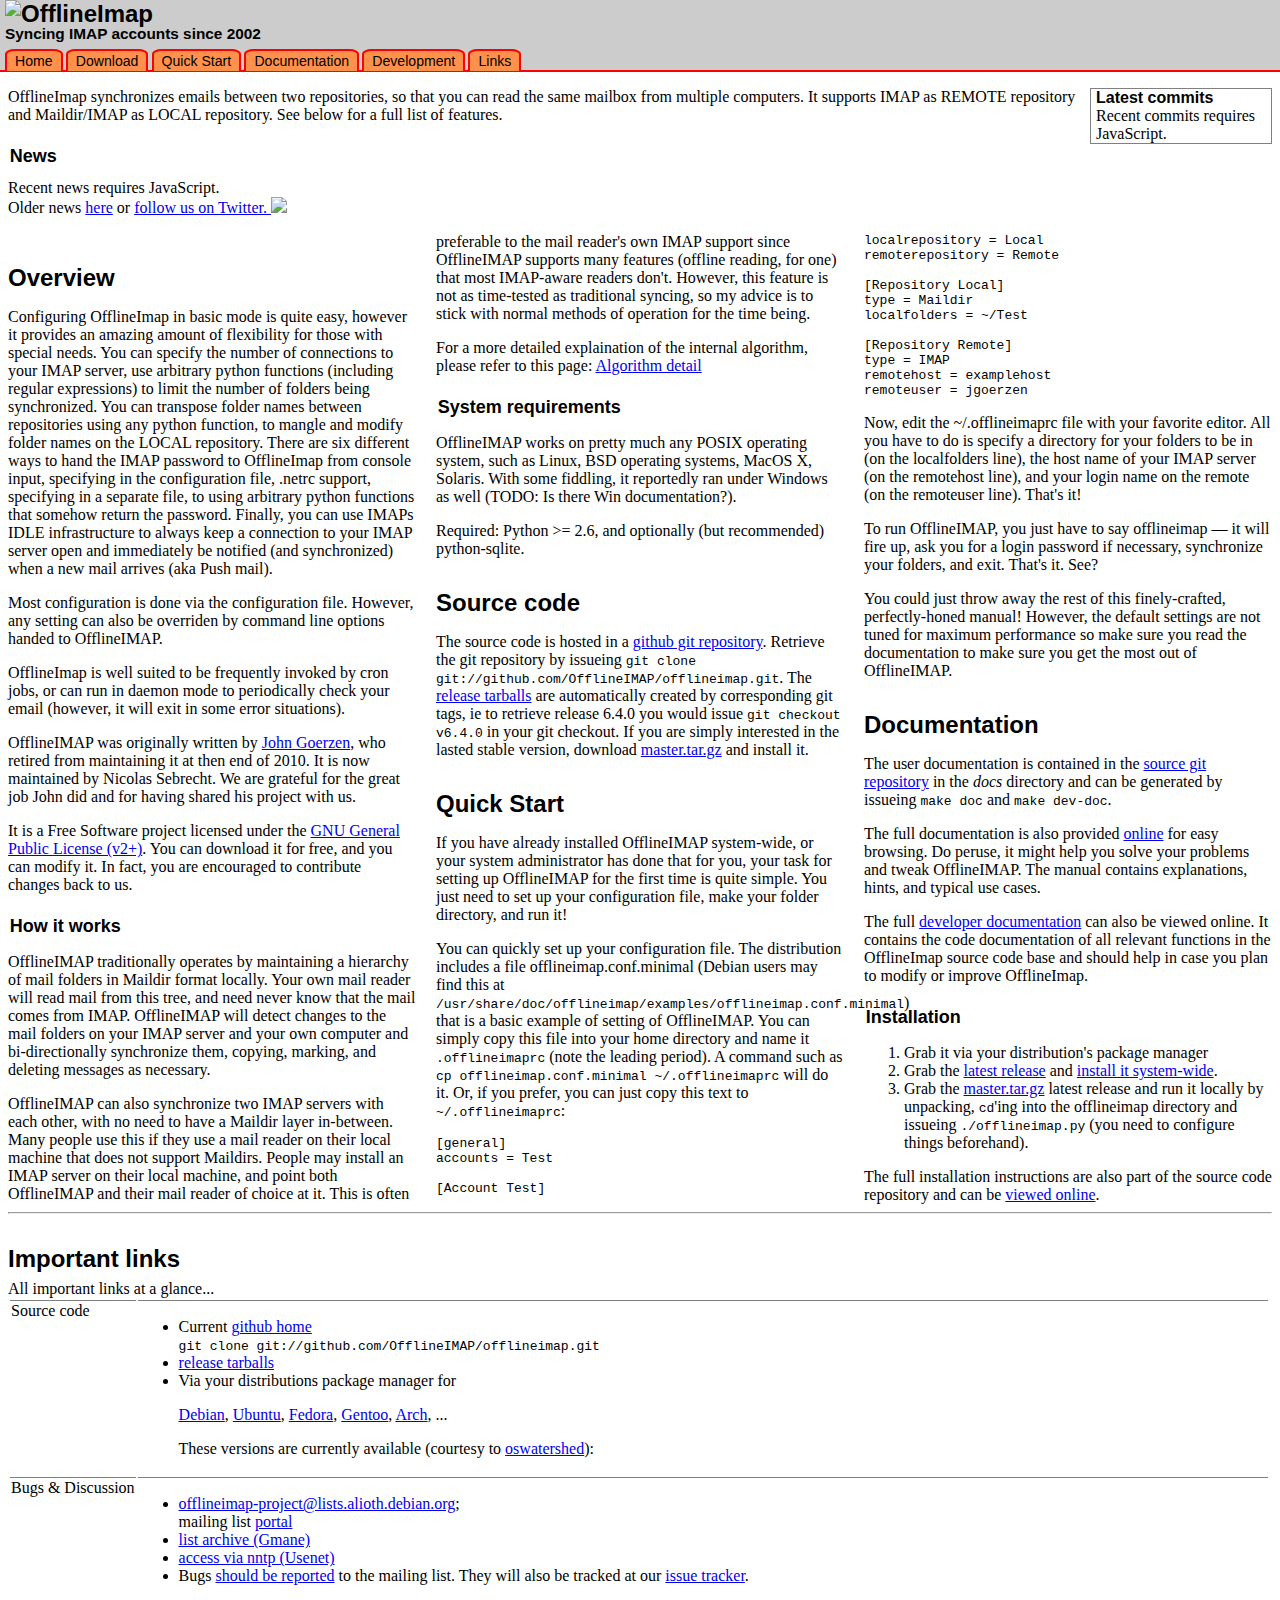
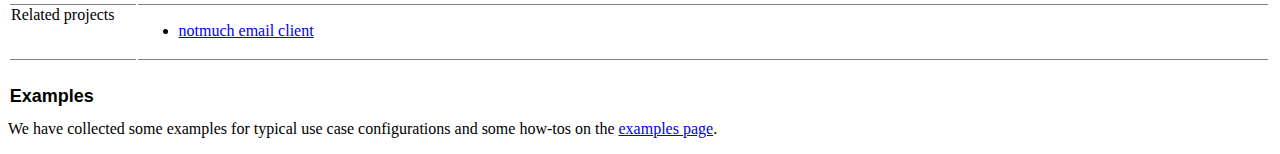
==== index.html @ fbefc212 "Updated the design of the howitworks page and linked it in the main page" ====
<!DOCTYPE html>
<html lang="en">
<head>
<meta charset="utf-8" />
<title>OfflineIMAP home</title>
<!--[if lt IE 9]>
// teach older IEs to render those elements at all (http://diveintohtml5.org/semantics.html#unknown-elements)
<script>
  var e = ("abbr,article,aside,audio,canvas,datalist,details," +
    "figure,footer,header,hgroup,mark,menu,meter,nav,output," +
    "progress,section,time,video").split(',');
  for (var i = 0; i < e.length; i++) {
    document.createElement(e[i]);
  }
</script>
<![endif]-->
<link rel="stylesheet" href="style.css" type="text/css" />
<script src="http://ajax.googleapis.com/ajax/libs/jquery/1/jquery.min.js" type="text/javascript"></script>
<script src="rssFeed/jquery.zrssfeed.min.js" type="text/javascript"></script>
<script type="text/javascript">
$(document).ready(function () {
  $('#rssFeed').rssfeed('https://github.com/OfflineIMAP/offlineimap/commits/next.atom', {
    limit: 5, header: false
  });
<!-- Disabled mail feed: $('#rssMails').rssfeed('http://rss.gmane.org/messages/excerpts/gmane.mail.imap.offlineimap.general', {limit: 5, header: true});-->
$('#rssNews').rssfeed('http://news.offlineimap.org/rss.xml', {
    limit: 3, header: false, date: true, snippet: true,
  });
});
</script>
<script src="http://static.oswatershed.org/js/package_badge.js" type="text/javascript" ></script>
</head>

<body>
<header>
  <img id="logo" src="img/logo.png">
  <hgroup>
    <h1><a href="http://offlineimap.org">OfflineImap</a></h1>
    <h2>Syncing IMAP accounts since 2002</h2>
  </hgroup>
<nav>
<a class="reference" href="" >Home</a>
<a class="reference" href="#ref-download" >Download</a>
<a class="reference" href="#ref-quick-start" >Quick Start</a>
<a class="reference" href="#ref-documentation" >Documentation</a>
<a class="reference" href="development.html" >Development</a>
<a class="reference" href="#ref-links">Links</a>
</nav>
</header>

<section id="content">
<!-- A sidebox that shows the latest Commits-->
<aside id="commits">
<h4>Latest commits</h4><div id="rssFeed">Recent commits requires JavaScript.</div>
<div id="rssMails"></div>
</aside>

<section>
<article>
<p>OfflineImap synchronizes emails between two repositories, so that you can read the same mailbox from multiple computers. It supports IMAP as REMOTE repository and Maildir/IMAP as LOCAL repository. See below for a full list of features.</p>
</article>

<article>
<header><h2>News</h2></header>
<div id="rssNews">Recent news requires JavaScript.</div>
<p style="clear:left;">Older news <a href="http://news.offlineimap.org">here</a> or <a href="https://twitter.com/#!/OfflineImap">follow us on Twitter. <img src="img/twitter_logo.png"/></a></p>
</article>
</section>
<section class="multicol">
<article>
<header><h1><a id="ref-description"></a>Overview</h1></header>
<p>Configuring OfflineImap in basic mode is quite easy, however it provides an amazing amount of flexibility for those with special needs. You can specify the number of connections to your IMAP server, use arbitrary python functions (including regular expressions) to limit the number of folders being synchronized. You can transpose folder names between repositories using any python function, to mangle and modify folder names on the LOCAL repository. There are six different ways to hand the IMAP password to OfflineImap from console input, specifying in the configuration file, .netrc support, specifying in a separate file, to using arbitrary python functions that somehow return the password. Finally, you can use IMAPs IDLE infrastructure to always keep a connection to your IMAP server open and immediately be notified (and synchronized) when a new mail arrives (aka Push mail).</p>

<p>Most configuration is done via the configuration file. However, any setting can also be overriden by command line options handed to OfflineIMAP.</p>

<p>OfflineImap is well suited to be frequently invoked by cron jobs, or can run in daemon mode to periodically check your email (however, it will exit in some error situations).</p>

<p>OfflineIMAP was originally written
by <a href="http://www.complete.org/JohnGoerzen">John Goerzen</a>, who
retired from maintaining it at then end of 2010.  It is now maintained
by Nicolas Sebrecht.  We are grateful for the great job John did and for having shared his project with us.</p>

<p>It is a Free Software project licensed under
the <a href="https://github.com/OfflineIMAP/offlineimap/raw/master/COPYING">GNU
General Public License (v2+)</a>. You can download it for free, and you
can modify it. In fact, you are encouraged to contribute changes back to us.</p>
</article>

<article>
<header><h2><a id="method-of-operation">How it works</a></h2></header>

<p>OfflineIMAP traditionally operates by maintaining a hierarchy of mail
folders in Maildir format locally.  Your own mail reader will read mail
from this tree, and need never know that the mail comes from IMAP.
OfflineIMAP will detect changes to the mail folders on your IMAP server
and your own computer and bi-directionally synchronize them, copying,
marking, and deleting messages as necessary.</p>

<p>OfflineIMAP can also synchronize two IMAP servers with each other, with
no need to have a Maildir layer in-between.  Many people use this if
they use a mail reader on their local machine that does not support
Maildirs.  People may install an IMAP server on their local machine, and
point both OfflineIMAP and their mail reader of choice at it.  This is
often preferable to the mail reader's own IMAP support since OfflineIMAP
supports many features (offline reading, for one) that most IMAP-aware
readers don't.  However, this feature is not as time-tested as
traditional syncing, so my advice is to stick with normal methods of
operation for the time being.</p>

<p>For a more detailed explaination of the internal algorithm, please refer
to this page: <a href="howitworks.html" alt="algo detail">Algorithm detail</a></p>
</article>

<article>
<header><h2><a id="rf-sys-reqs" >System requirements</a></h2></header>

<p>OfflineIMAP works on pretty much any POSIX operating system, such as
Linux, BSD operating systems, MacOS X, Solaris. With some fiddling, it
reportedly ran under Windows as well (TODO: Is there Win documentation?).</p>

<p>Required: Python >= 2.6, and optionally (but recommended) python-sqlite.</p>
</article>

<article>
<header><h1><a id="ref-download"></a>Source code</h1></header>
<p>The source code is hosted in a <a href="https://github.com/OfflineIMAP/offlineimap">github git repository</a>. Retrieve the git repository by issueing <tt>git clone git://github.com/OfflineIMAP/offlineimap.git</tt>. The <a href="https://github.com/OfflineIMAP/offlineimap/downloads">release tarballs</a> are automatically created by corresponding git tags, ie to retrieve release 6.4.0 you would issue <tt>git checkout v6.4.0</tt> in your git checkout. If you are simply interested in the lasted stable version, download <a href="https://github.com/OfflineIMAP/offlineimap/tarball/master">master.tar.gz</a> and <a hres="#id-installation">install it</a>.
</article>

<article>
<header><h1><a id="ref-quick-start"></a>Quick Start</h1></header>
<p>If you have already installed OfflineIMAP system-wide, or your system
administrator has done that for you, your task for setting up OfflineIMAP for
the first time is quite simple.  You just need to set up your configuration
file, make your folder directory, and run it!</p>
<p>You can quickly set up your configuration file.  The distribution
includes a file offlineimap.conf.minimal (Debian users may find this at
<tt>/usr/share/doc/offlineimap/examples/offlineimap.conf.minimal</tt>) that is a
basic example of setting of OfflineIMAP.  You can simply copy this file into
your home directory and name it <tt >.offlineimaprc</tt> (note the leading period).  A
command such as <tt>cp offlineimap.conf.minimal ~/.offlineimaprc</tt> will do it.
Or, if you prefer, you can just copy this text to <tt class="docutils literal"><span class="pre">~/.offlineimaprc</span></tt>:</p>
<pre class="literal-block">
[general]
accounts = Test

[Account Test]
localrepository = Local
remoterepository = Remote

[Repository Local]
type = Maildir
localfolders = ~/Test

[Repository Remote]
type = IMAP
remotehost = examplehost
remoteuser = jgoerzen
</pre>

<p>Now, edit the <span class="pre">~/.offlineimaprc</span> file with your
favorite editor.  All you have to do is specify a directory for your
folders to be in (on the localfolders line), the host name of your IMAP
server (on the remotehost line), and your login name on the remote (on
the remoteuser line).  That's it!</p>
<p>To run OfflineIMAP, you just have to say offlineimap ― it will fire
up, ask you for a login password if necessary, synchronize your folders,
and exit.  That's it. See?</p>

<p>You could just throw away the rest of this finely-crafted,
perfectly-honed manual!  However, the default settings are not tuned for maximum performance so make sure you read the documentation to make sure you get the most out of OfflineIMAP.</p>
</article>


<article>
<header><h1><a id="ref-documentation"></a>Documentation</h1></header>

<p>The user documentation is contained in the <a href="http://github.com/OfflineIMAP/offlineimap">source git repository</a> in the <i>docs</i> directory and can be generated by issueing <tt>make doc</tt> and <tt>make dev-doc</tt>.</p>

<p>The full documentation is also provided <a href="http://docs.offlineimap.org">online</a> for easy browsing. Do peruse, it might help you solve your problems and tweak OfflineIMAP. The manual contains explanations, hints, and typical use cases.</p>

<p>The full <a href="http://docs.offlineimap.org">developer documentation</a> can also be viewed online. It contains the code documentation of all relevant functions in the OfflineImap source code base and should help in case you plan to modify or improve OfflineImap.</p>

<h2><a id="id-installation"></a>Installation</h2>
<ol><li>Grab it via your distribution's package manager</li>
<li>Grab the <a href="https://github.com/OfflineIMAP/offlineimap/tarball/master">latest release</a> and  <a href="http://docs.offlineimap.org/en/latest/INSTALL.html#installation-from-source-package">install it system-wide</a>.</li>
<li>Grab the <a href="https://github.com/OfflineIMAP/offlineimap/tarball/master">master.tar.gz</a> latest release</a> and run it locally by unpacking, <tt>cd</tt>'ing into the offlineimap directory and issueing <tt>./offlineimap.py</tt> (you need to configure things beforehand).</li>
</ol>
The full installation instructions are also part of the source code repository and can be <a href="http://docs.offlineimap.org/en/latest/INSTALL.html">viewed online</a>.
</article>
</section>

<hr/>
<section>
<article>
<header><h1><a id="ref-links">Important links</a></h1>All important links at a glance...</header>

<table id="linktable">
<tr>
 <td width="10%">Source code</td>
 <td width="90%"><ul><li>Current <a href="https://github.com/OfflineIMAP/offlineimap">github home</a><br/><tt>git clone git://github.com/OfflineIMAP/offlineimap.git</tt></li>
   <li><a href="https://github.com/OfflineIMAP/offlineimap/downloads">release tarballs</a></li>
   <li>Via your distributions package manager for
            <p><a href="http://packages.debian.org/search?keywords=offlineimap">Debian</a>, <a href="http://packages.ubuntu.com/search?keywords=offlineimap&amp;searchon=names">Ubuntu</a>, <a href="https://admin.fedoraproject.org/pkgdb/acls/name/offlineimap">Fedora</a>, 
<a href="http://packages.gentoo.org/package/net-mail/offlineimap">Gentoo</a>, 
<a href="https://wiki.archlinux.org/index.php/OfflineIMAP">Arch</a>, 
 ...</p>
            <div id="osw_offlineimap">
            <script>document.write('These versions are currently available (courtesy to <a href="http://oswatershed.org">oswatershed</a>):<br/>');
              $(document).ready(function(){ package_badge("offlineimap", "#osw_offlineimap"); });
            </script>
            </div>
   </li>
   </ul>
 </td>
</tr><tr>
 <td>Bugs &amp; Discussion</td>
 <td><ul><li><a href='mailto&#58;o%6&#54;flin%65&#105;map&#45;p&#114;%6Fj%65ct&#64;l&#105;s&#116;s&#46;&#97;liot%68&#46;de&#37;6&#50;i&#97;n&#46;%6F%72%67'>o&#102;flineim&#97;p&#45;proj&#101;ct&#64;lists&#46;&#97;&#108;&#105;oth&#46;debian&#46;&#111;rg</a>;<br/>mailing list <a href="http://lists.alioth.debian.org/mailman/listinfo/offlineimap-project">portal</a></li>
         <li><a href="http://dir.gmane.org/gmane.mail.imap.offlineimap.general">list archive (Gmane)</a></li>
         <li><a href="nntp://news.gmane.org/gmane.mail.imap.offlineimap.general">access via nntp (Usenet)</a></li>

         <li>Bugs <a href="development.html#ref-reporting-bugs">should
         be reported</a> to the mailing list. They will also be tracked at our <a href="https://github.com/OfflineIMAP/offlineimap/issues">issue tracker</a>.</li>
       </ul>
 </td>
</tr><tr><td>Related projects</td><td><ul><li><a href="http://notmuchmail.org">notmuch email client</a></li></ul></td>
</tr><tr><td></td><td></td>
</tr></table>
</article>

<article>
<header><h2><a id="ref-examples" ></a>Examples</h2></header>
We have collected some examples for typical use case configurations and some how-tos on the <a href="examples.html">examples page</a>.
</article>

</section>
</body>
</html>
---- style.css ----
/*teach older browsers to render those as block elements*/
article,aside,details,figcaption,figure, footer,header,hgroup,menu,nav,section { 
    display:block;
}

body{
  margin: 0px;
}

h1,h2,h3,h4,h5,h6 {
  font-family: arial, serif;
}

h1 {
  font-size: x-large;
  margin: 1.3em 0em 0.3em 0em;
}
h2 {
  font-size: large;
  margin: 1.2em 0em 0.7em 0.1em;
}

#logo {float:left;}

body>header {
  padding-left: 5px;
  font-size: 80%;
  background-color: #CCCCCC;
  border-bottom: red solid 2px;
}

body>header a{
  text-decoration: none;
  color: black;
  font-family: 'Tahoma', 'arial', 'serif';
}

body>header>nav{
  margin-top: 1em;
  margin-bottom: 0px;
}

body>header>nav>a{
  background-color: #FF914D;
  padding: 2px 8px;
  -moz-border-radius: 10px 10px 0px 0px / 5px 5px 0px 0px;
  -webkit-border-radius: 10px 10px 0px 0px / 5px 5px 0px 0px;
  border-radius: 10px 10px 0px 0px / 5px 5px 0px 0px;
  border: red solid 2px;
  border-bottom: 0px;
  font-size: 1.1em;
}

body>header>nav>a:hover{
  background-color: #E36517;
}

body>header h1, body>header h2{
  font-family: 'Tahoma', 'arial', 'serif';
  margin: 0;
}
body>header h2 {
  font-size: larger;
  line-height: 0.8em;
  font-family: arial, serif;
}

section#content {
  margin: 1em 0.5em 1em 0.5em;
}

.multicol{
  #-moz-column-count: 3;
  -moz-column-width: 24em;
  -moz-column-gap: 20px;
  #-webkit-column-count: 3;
  -webkit-column-width: 24em;
  -webkit-column-gap: 20px;
  #column-count: 3;
  column-width: 24em;
  column-gap: 20px;
}

#pre {
  color: blue;
}

#linktable td{
  border-top: solid 1px gray;
  vertical-align: top;
}
/* commits box */
aside#commits {
  float: right;
  overflow: hidden;
  margin: 0px;
  padding: 0px 5px;
  width: 170px;
  border: solid gray 1px;
}
.rssBody > ul{
  margin: 0px;
  padding: 0px;
}

.rssRow {
  padding: 0px;
  list-style: none inside;
  font-size: x-small;
  font-family: sans-serif;
  border-bottom: dashed gray 1px;
}

#commits > h4 {margin:0px;}

/*posterous announcements*/
#rssNews {
  float:left;
  padding: 0px 0px 0px 0px;
  margin: 0px;}
#rssNews .rssRow {
  margin: 2px 0px;
  background-color:#CCCCCC;
  border-left: 3px solid gray;
  padding-left: 5px;
  font-size: 100%;
  border-bottom-width: 1px;
}

#rssNews h4 {margin:2px 0px; padding:0px;}
#rssNews * p {margin:0px; padding:0px;}
.postContent {margin: 10px; }
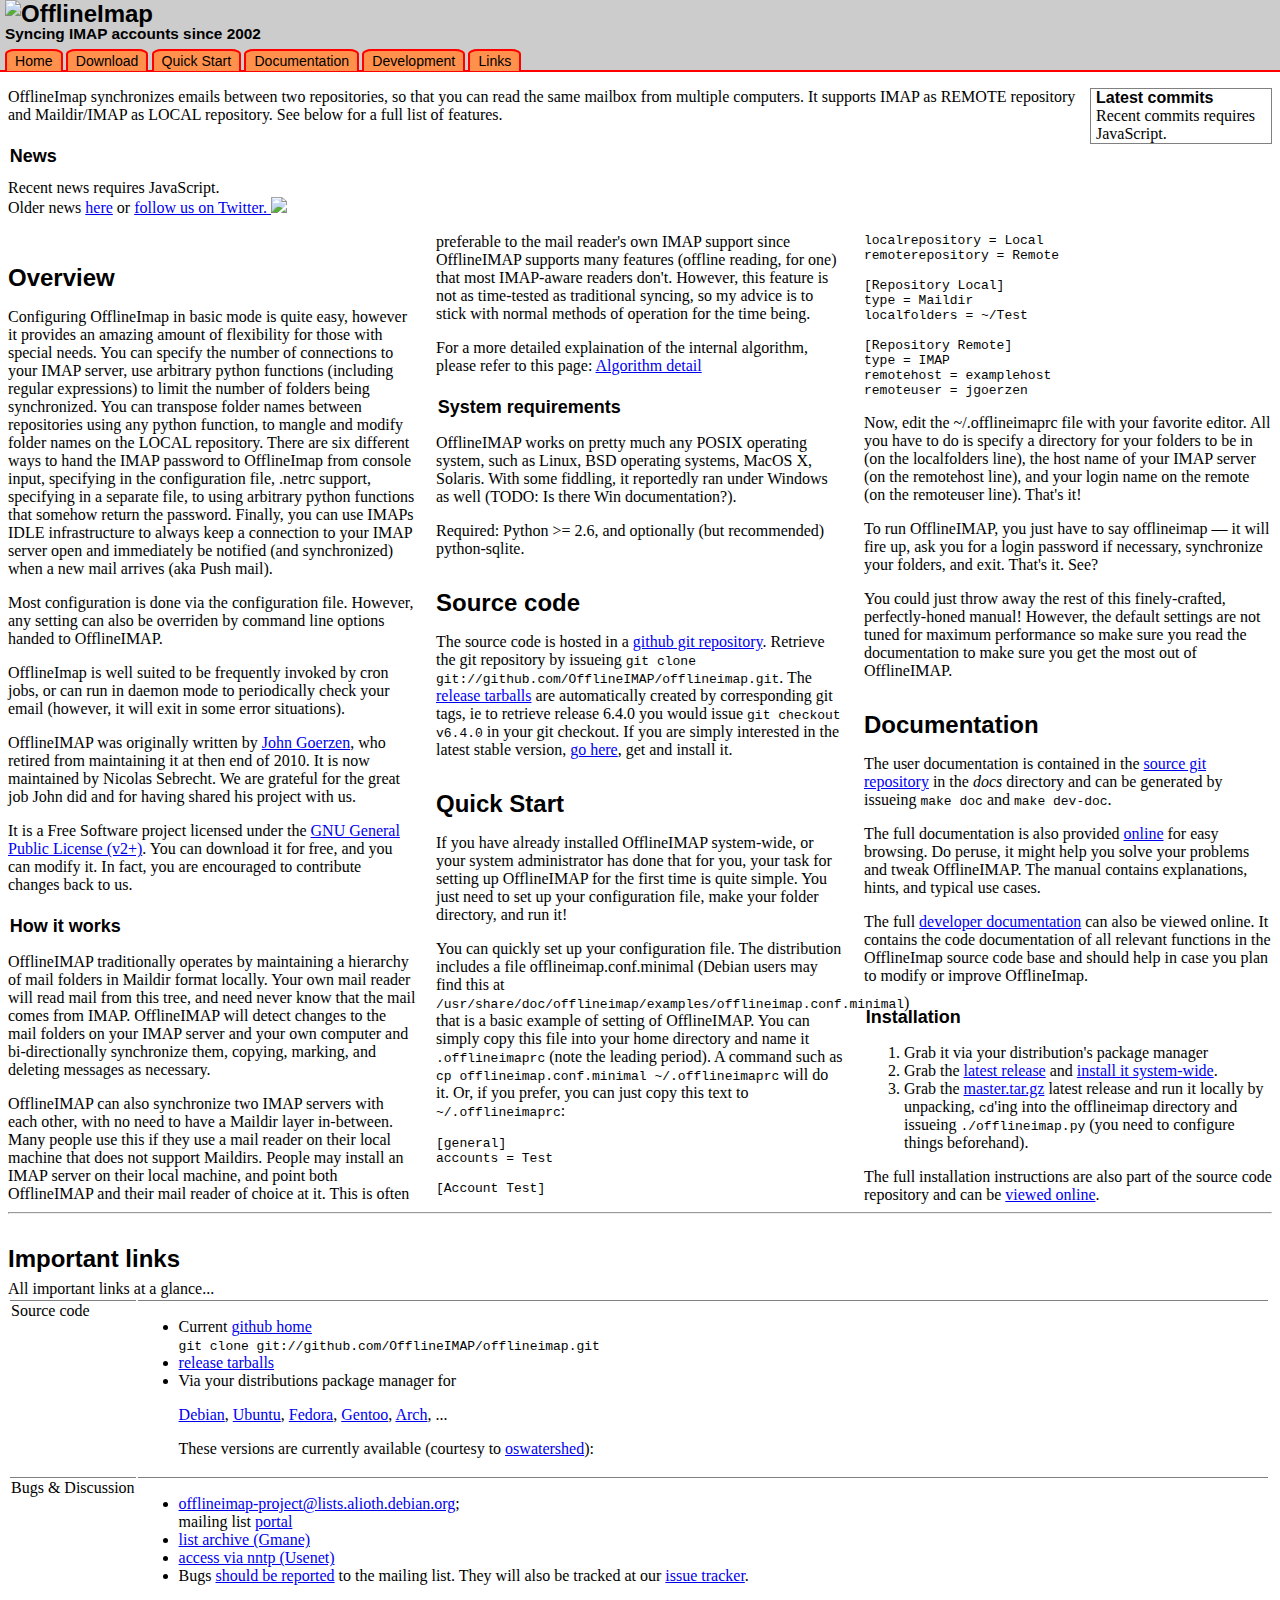
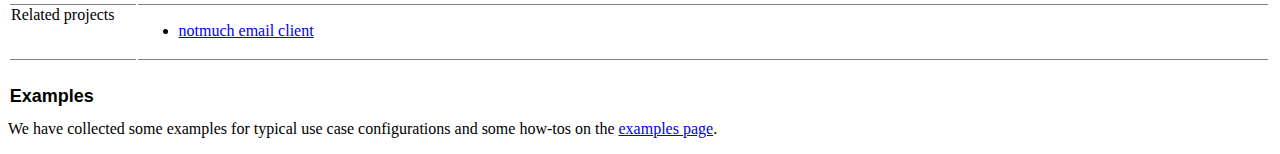
==== commit 7db860e1: "Fix release tarballs URL" ====
--- a/index.html
+++ b/index.html
@@ -20,11 +20,11 @@
 <script type="text/javascript">
 $(document).ready(function () {
   $('#rssFeed').rssfeed('https://github.com/OfflineIMAP/offlineimap/commits/next.atom', {
-    limit: 5, header: false
+    limit: 5, header: false, linkbase: 'https://github.com',
   });
 <!-- Disabled mail feed: $('#rssMails').rssfeed('http://rss.gmane.org/messages/excerpts/gmane.mail.imap.offlineimap.general', {limit: 5, header: true});-->
-$('#rssNews').rssfeed('http://news.offlineimap.org/rss.xml', {
-    limit: 3, header: false, date: true, snippet: true,
+$('#rssNews').rssfeed('https://github.com/OfflineIMAP/offlineimap/releases.atom', {
+    limit: 3, header: false, date: true, snippet: true, linkbase: 'https://github.com',
   });
 });
 </script>
@@ -123,7 +123,7 @@
 
 <article>
 <header><h1><a id="ref-download"></a>Source code</h1></header>
-<p>The source code is hosted in a <a href="https://github.com/OfflineIMAP/offlineimap">github git repository</a>. Retrieve the git repository by issueing <tt>git clone git://github.com/OfflineIMAP/offlineimap.git</tt>. The <a href="https://github.com/OfflineIMAP/offlineimap/downloads">release tarballs</a> are automatically created by corresponding git tags, ie to retrieve release 6.4.0 you would issue <tt>git checkout v6.4.0</tt> in your git checkout. If you are simply interested in the lasted stable version, download <a href="https://github.com/OfflineIMAP/offlineimap/tarball/master">master.tar.gz</a> and <a hres="#id-installation">install it</a>.
+<p>The source code is hosted in a <a href="https://github.com/OfflineIMAP/offlineimap">github git repository</a>. Retrieve the git repository by issueing <tt>git clone git://github.com/OfflineIMAP/offlineimap.git</tt>. The <a href="https://github.com/OfflineIMAP/offlineimap/tags">release tarballs</a> are automatically created by corresponding git tags, ie to retrieve release 6.4.0 you would issue <tt>git checkout v6.4.0</tt> in your git checkout. If you are simply interested in the latest stable version, <a href="https://github.com/OfflineIMAP/offlineimap/releases/latest">go here</a>, get and <a hres="#id-installation">install it</a>.
 </article>
 
 <article>
@@ -198,7 +198,7 @@
 <tr>
  <td width="10%">Source code</td>
  <td width="90%"><ul><li>Current <a href="https://github.com/OfflineIMAP/offlineimap">github home</a><br/><tt>git clone git://github.com/OfflineIMAP/offlineimap.git</tt></li>
-   <li><a href="https://github.com/OfflineIMAP/offlineimap/downloads">release tarballs</a></li>
+   <li><a href="https://github.com/OfflineIMAP/offlineimap/releases">release tarballs</a></li>
    <li>Via your distributions package manager for
             <p><a href="http://packages.debian.org/search?keywords=offlineimap">Debian</a>, <a href="http://packages.ubuntu.com/search?keywords=offlineimap&amp;searchon=names">Ubuntu</a>, <a href="https://admin.fedoraproject.org/pkgdb/acls/name/offlineimap">Fedora</a>, 
 <a href="http://packages.gentoo.org/package/net-mail/offlineimap">Gentoo</a>, 
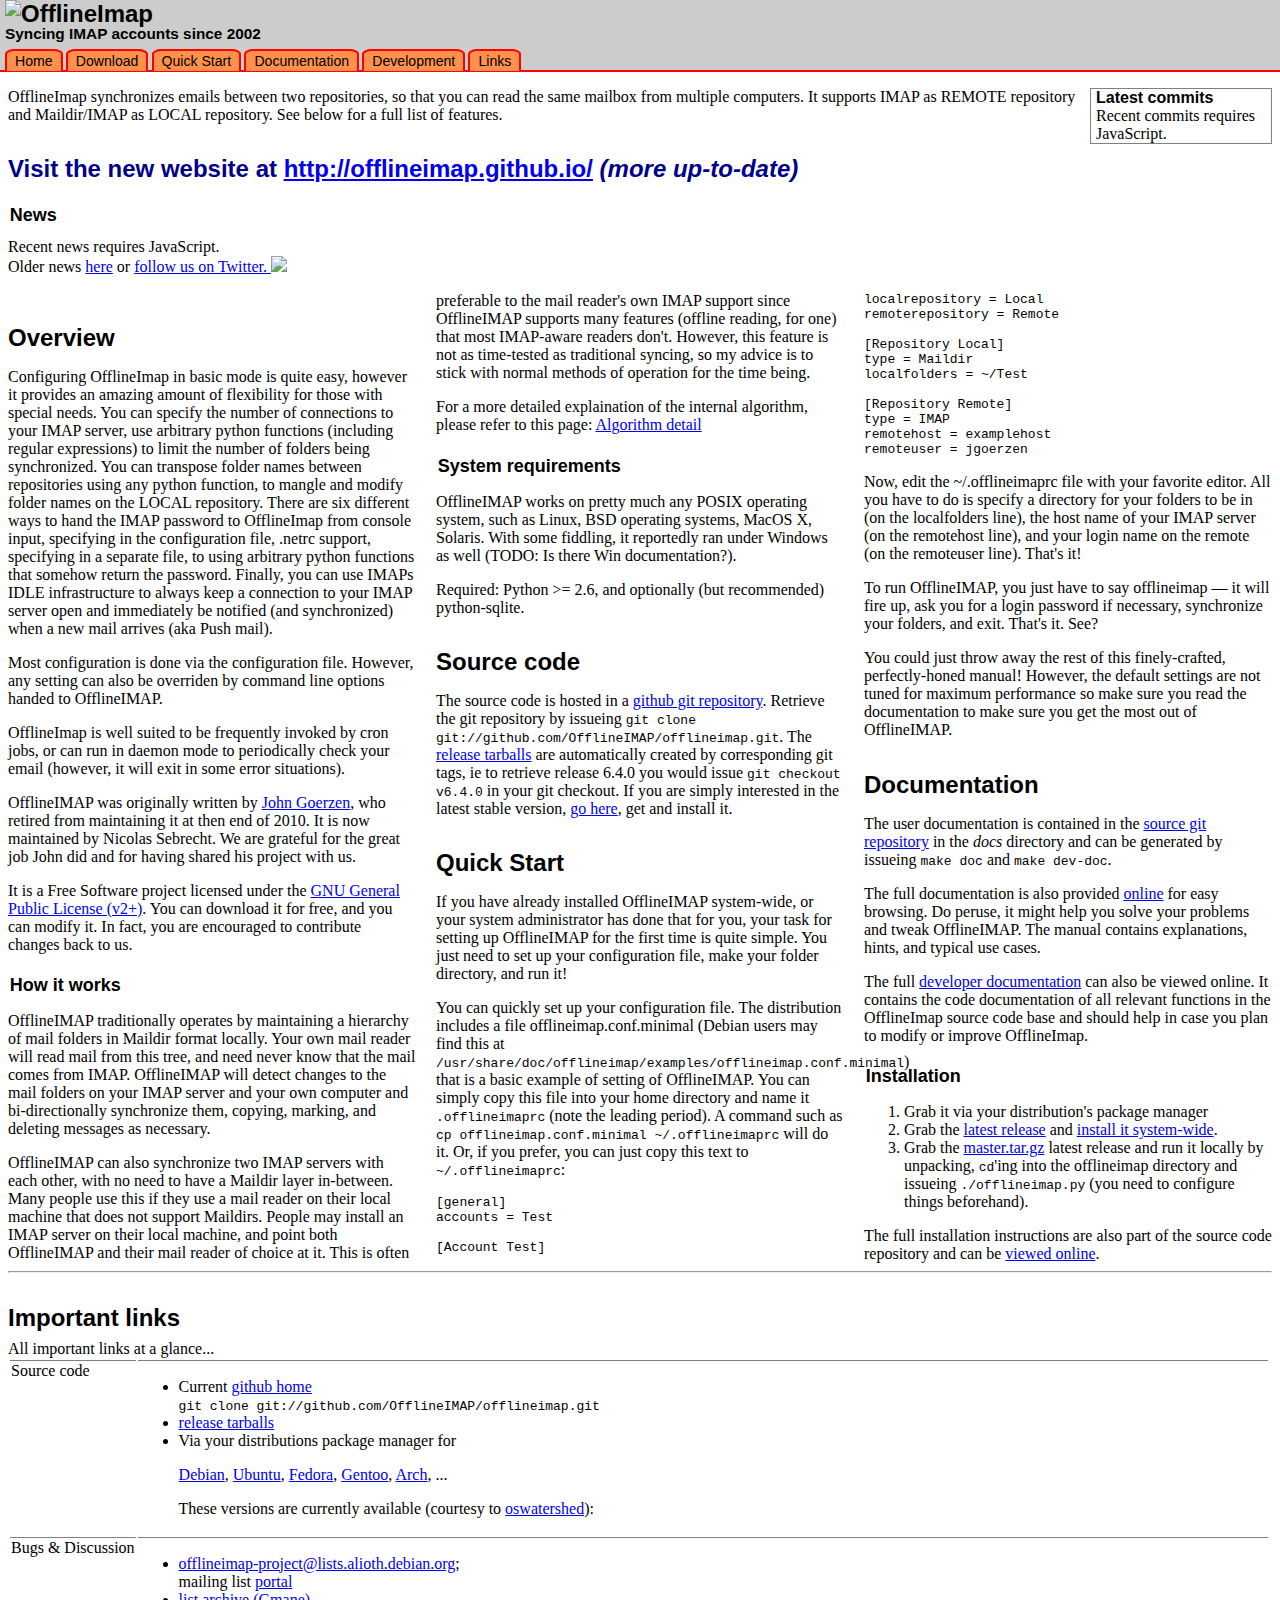
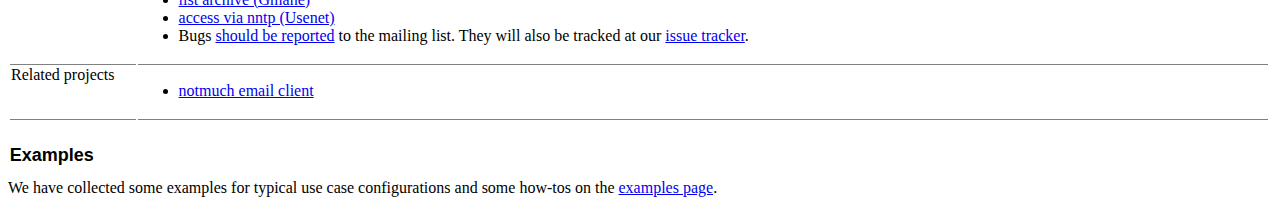
==== commit b78040c9: "add link to the new website" ====
--- a/index.html
+++ b/index.html
@@ -60,6 +60,11 @@
 <p>OfflineImap synchronizes emails between two repositories, so that you can read the same mailbox from multiple computers. It supports IMAP as REMOTE repository and Maildir/IMAP as LOCAL repository. See below for a full list of features.</p>
 </article>
 
+
+<article>
+<h1 style='color:DarkBlue'>Visit the new website at <a href="http://offlineimap.github.io/">http://offlineimap.github.io/</a> <i>(more up-to-date)</i></h1>
+</article>
+
 <article>
 <header><h2>News</h2></header>
 <div id="rssNews">Recent news requires JavaScript.</div>
@@ -198,7 +203,7 @@
 <tr>
  <td width="10%">Source code</td>
  <td width="90%"><ul><li>Current <a href="https://github.com/OfflineIMAP/offlineimap">github home</a><br/><tt>git clone git://github.com/OfflineIMAP/offlineimap.git</tt></li>
-   <li><a href="https://github.com/OfflineIMAP/offlineimap/releases">release tarballs</a></li>
+   <li><a href="https://github.com/OfflineIMAP/offlineimap/downloads">release tarballs</a></li>
    <li>Via your distributions package manager for
             <p><a href="http://packages.debian.org/search?keywords=offlineimap">Debian</a>, <a href="http://packages.ubuntu.com/search?keywords=offlineimap&amp;searchon=names">Ubuntu</a>, <a href="https://admin.fedoraproject.org/pkgdb/acls/name/offlineimap">Fedora</a>, 
 <a href="http://packages.gentoo.org/package/net-mail/offlineimap">Gentoo</a>, 
